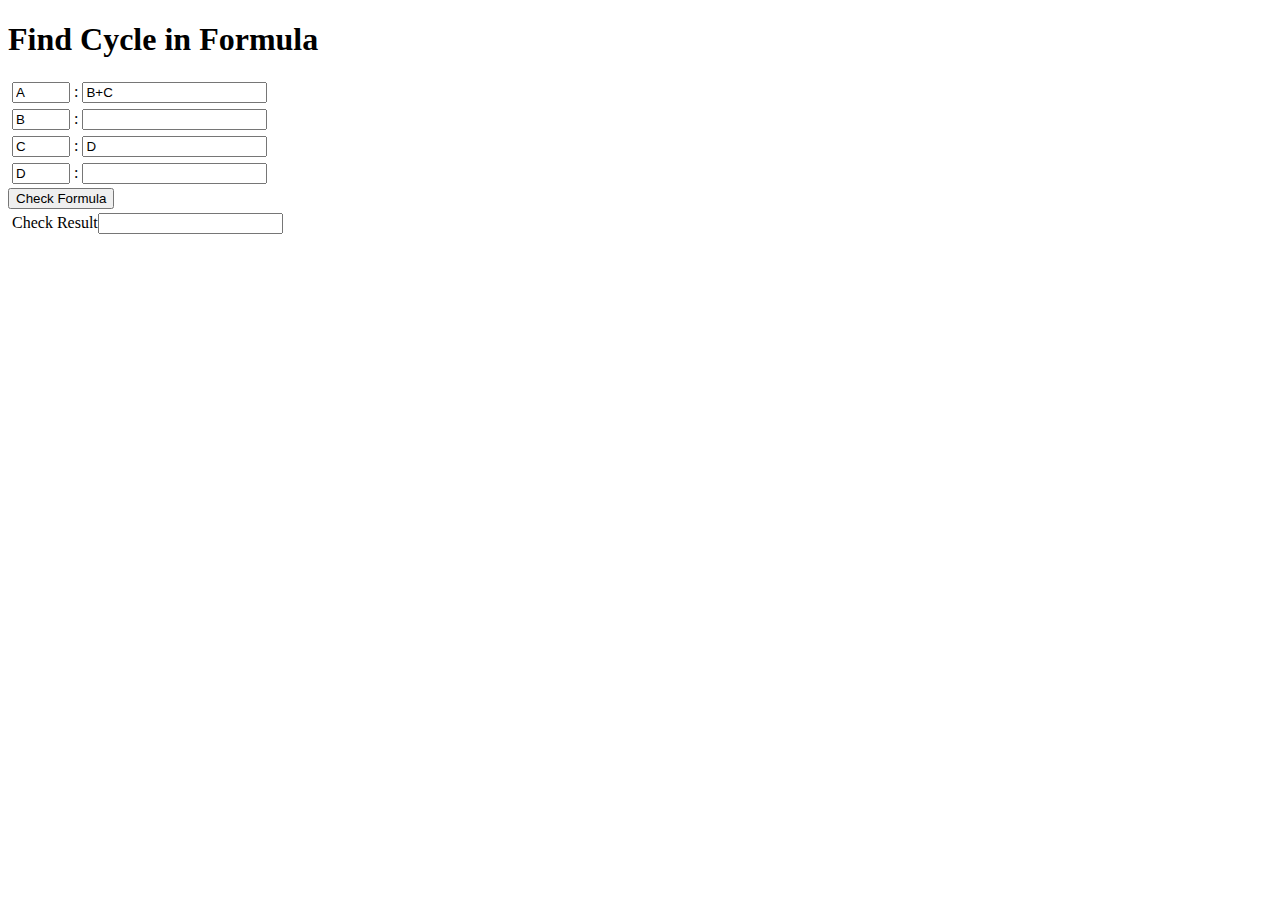
==== FindCycleInFormula/index.html @ 77ae75b3 "FindCycleinFormula update" ====
<!DOCTYPE html>
<html>
  
  <head>
    <meta charset="utf-8">
    
      <meta name="robots" content="index, follow">
      <meta name="googlebot" content="index, follow">
      <meta name="author" content="GP">      
      <script src="findCycle.js" type="text/javascript"></script>
      <link rel="stylesheet" href="style.css"/>

      <title>Find Cycle in Formulas Ver 1.0</title>

<body>
<h1>Find Cycle in Formula</h1>
<div><label></label><input type="text" class="identifier" value="A"/> :  <input type="text" class="definitions" value="B+C"/></div>
<div><label></label><input type="text" class="identifier" value="B"/> :  <input type="text" class="definitions" value=""/></div>
<div><label></label><input type="text" class="identifier" value="C"/> :  <input type="text" class="definitions" value="D"/></div>
<div><label></label><input type="text" class="identifier" value="D"/> :  <input type="text" class="definitions" value=""/></div>

 
<button onclick="main()">Check Formula</button>

<div><label>Check Result</label><input type="text" id="checkResult" value=""/></div>
 
  </body>
</html>
---- FindCycleInFormula/style.css ----
div
{
    margin: 2px;
    padding: 2px;
}

.identifier
{
    width:50px;

}
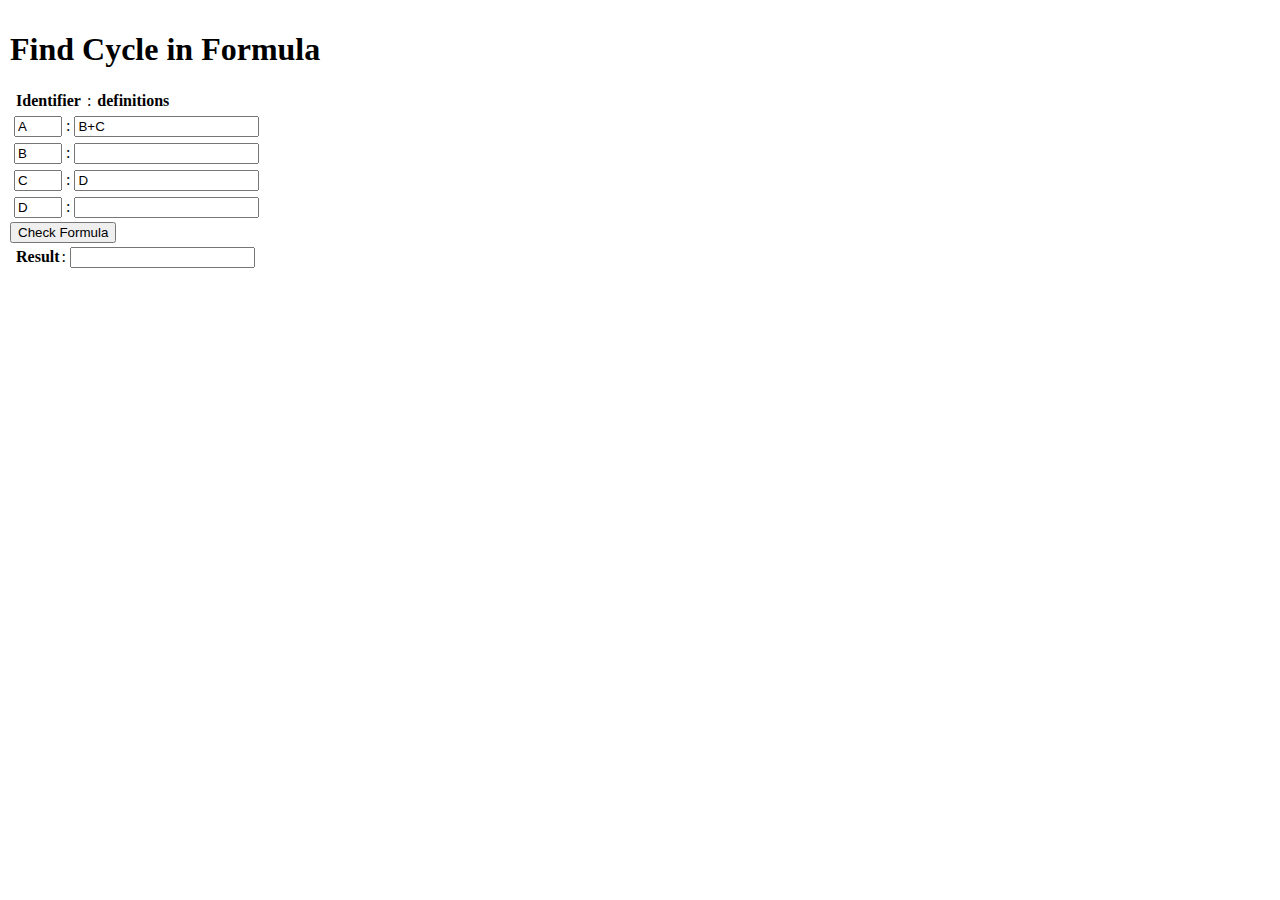
==== commit 79c45765: "Css and live demo" ====
--- a/FindCycleInFormula/index.html
+++ b/FindCycleInFormula/index.html
@@ -1,28 +1,31 @@
 <!DOCTYPE html>
 <html>
-  
-  <head>
-    <meta charset="utf-8">
-    
-      <meta name="robots" content="index, follow">
-      <meta name="googlebot" content="index, follow">
-      <meta name="author" content="GP">      
-      <script src="findCycle.js" type="text/javascript"></script>
-      <link rel="stylesheet" href="style.css"/>
 
-      <title>Find Cycle in Formulas Ver 1.0</title>
+<head>
+  <meta charset="utf-8">
 
-<body>
-<h1>Find Cycle in Formula</h1>
-<div><label></label><input type="text" class="identifier" value="A"/> :  <input type="text" class="definitions" value="B+C"/></div>
-<div><label></label><input type="text" class="identifier" value="B"/> :  <input type="text" class="definitions" value=""/></div>
-<div><label></label><input type="text" class="identifier" value="C"/> :  <input type="text" class="definitions" value="D"/></div>
-<div><label></label><input type="text" class="identifier" value="D"/> :  <input type="text" class="definitions" value=""/></div>
+  <meta name="robots" content="index, follow">
+  <meta name="googlebot" content="index, follow">
+  <meta name="author" content="GP">
+  <script src="findCycle.js" type="text/javascript"></script>
+  <link rel="stylesheet" href="style.css" />
 
- 
-<button onclick="main()">Check Formula</button>
+  <title>Find Cycle in Formulas Ver 1.0</title>
 
-<div><label>Check Result</label><input type="text" id="checkResult" value=""/></div>
- 
+  <body>
+    <h1>Find Cycle in Formula</h1>
+    <div><label>Identifier</label>  : <label>definitions</label></div>
+    <div><input type="text" class="identifier" value="A" /> : <input type="text" class="definitions" value="B+C"
+      /></div>
+    <div><input type="text" class="identifier" value="B" /> : <input type="text" class="definitions" value="" /></div>
+    <div><input type="text" class="identifier" value="C" /> : <input type="text" class="definitions" value="D"
+      /></div>
+    <div><input type="text" class="identifier" value="D" /> : <input type="text" class="definitions" value="" /></div>
+
+    <button onclick="main()">Check Formula</button>
+
+    <div><label>Result</label>: <input type="text" id="checkResult" value="" /></div>
+
   </body>
+
 </html>--- a/FindCycleInFormula/style.css
+++ b/FindCycleInFormula/style.css
@@ -1,3 +1,8 @@
+
+body
+{
+    padding: 2px;
+}
 div
 {
     margin: 2px;
@@ -6,6 +11,18 @@
 
 .identifier
 {
-    width:50px;
+    width:40px;
+}
 
+ 
+
+input[readonly]
+{
+    background-color:grey;
+}
+
+label
+{
+    font-weight: bold;
+     margin: 0 2px;
 }